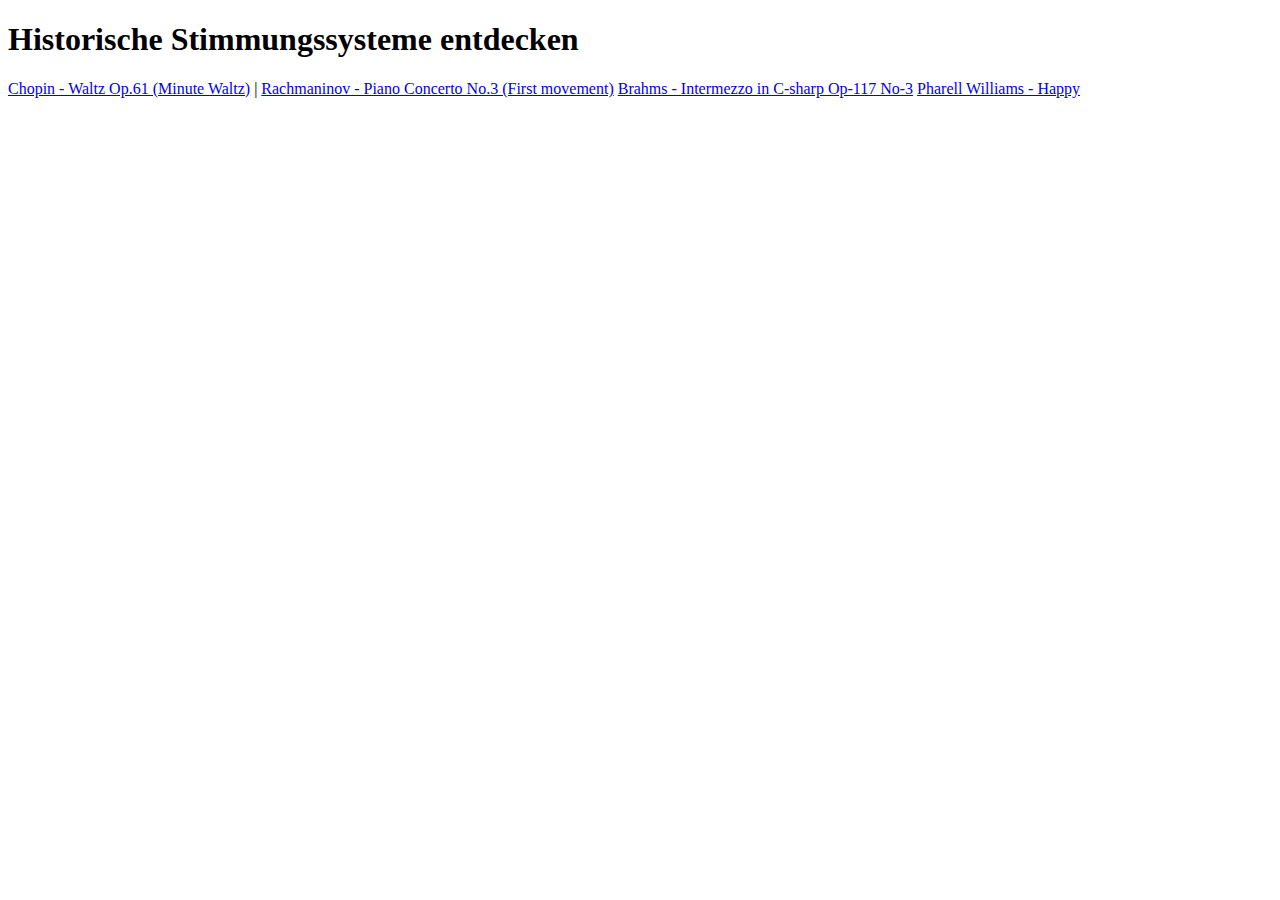
==== jasmid.html @ 0951d7bb "Add meantone temperament and demo page" ====
<!DOCTYPE HTML>
<html>
<head>
	<meta charset="utf-8">
	<script src="js/vendor/jquery-1.12.0.min.js"></script>
	<script src="js/tuningsystem.js"></script>
	<script src="jasmid/stream.js"></script>
	<script src="jasmid/midifile.js"></script>
	<script src="jasmid/replayer.js"></script>
	<script src="jasmid/synth.js"></script>
	<script src="jasmid/audio.js"></script>
	<script>
        function loadRemote(path, callback) {
            var fetch = new XMLHttpRequest();
            fetch.open('GET', path);
            fetch.overrideMimeType("text/plain; charset=x-user-defined");
            fetch.onreadystatechange = function() {
                if(this.readyState == 4 && this.status == 200) {
					/* munge response into a binary string */
                    var t = this.responseText || "" ;
                    var ff = [];
                    var mx = t.length;
                    var scc= String.fromCharCode;
                    for (var z = 0; z < mx; z++) {
                        ff[z] = scc(t.charCodeAt(z) & 255);
                    }
                    callback(ff.join(""));
                }
            };
            fetch.send();
        }

        function play(file) {
            loadRemote(file, function(data) {
                midiFile = MidiFile(data);
                synth = Synth(44100);
                replayer = Replayer(midiFile, synth);
                audio = AudioPlayer(replayer);
            })
        }

        if(FileReader){
            function cancelEvent(e){
                e.stopPropagation();
                e.preventDefault();
            }
            document.addEventListener('dragenter', cancelEvent, false);
            document.addEventListener('dragover', cancelEvent, false);
            document.addEventListener('drop', function(e){
                cancelEvent(e);
                for(var i=0;i<e.dataTransfer.files.length;++i){
                    var
                        file = e.dataTransfer.files[i]
                        ;
                    if(file.type != 'audio/midi'){
                        continue;
                    }
                    var
                        reader = new FileReader()
                        ;
                    reader.onload = function(e){
                        midiFile = MidiFile(e.target.result);
                        synth = Synth(44100);
                        replayer = Replayer(midiFile, synth);
                        audio = AudioPlayer(replayer);
                    };
                    reader.readAsBinaryString(file);
                }
            }, false);
        }
	</script>
</head>
<body>
<h1>
	Historische Stimmungssysteme entdecken
</h1>
<a href="javascript:void(play('midi/minute_waltz.mid'))">Chopin - Waltz Op.61 (Minute Waltz)</a> |
<a href="javascript:void(play('midi/rachmaninov3.mid'))">Rachmaninov - Piano Concerto No.3 (First movement)</a>
<a href="javascript:void(play('midi/intermezzo.mid'))">Brahms - Intermezzo in C-sharp Op-117 No-3</a>
<a href="javascript:void(play('midi/happy.mid'))">Pharell Williams - Happy</a>

<script>
    $(document).ready(function() {
        $.get("../default_tuning_systems.json", function(data) {
            systems = TuningSystems.loadFromObject(data);
            equal = systems.EQUAL_TEMPERAMENT;
        });
    })
</script>
</body>
</html>
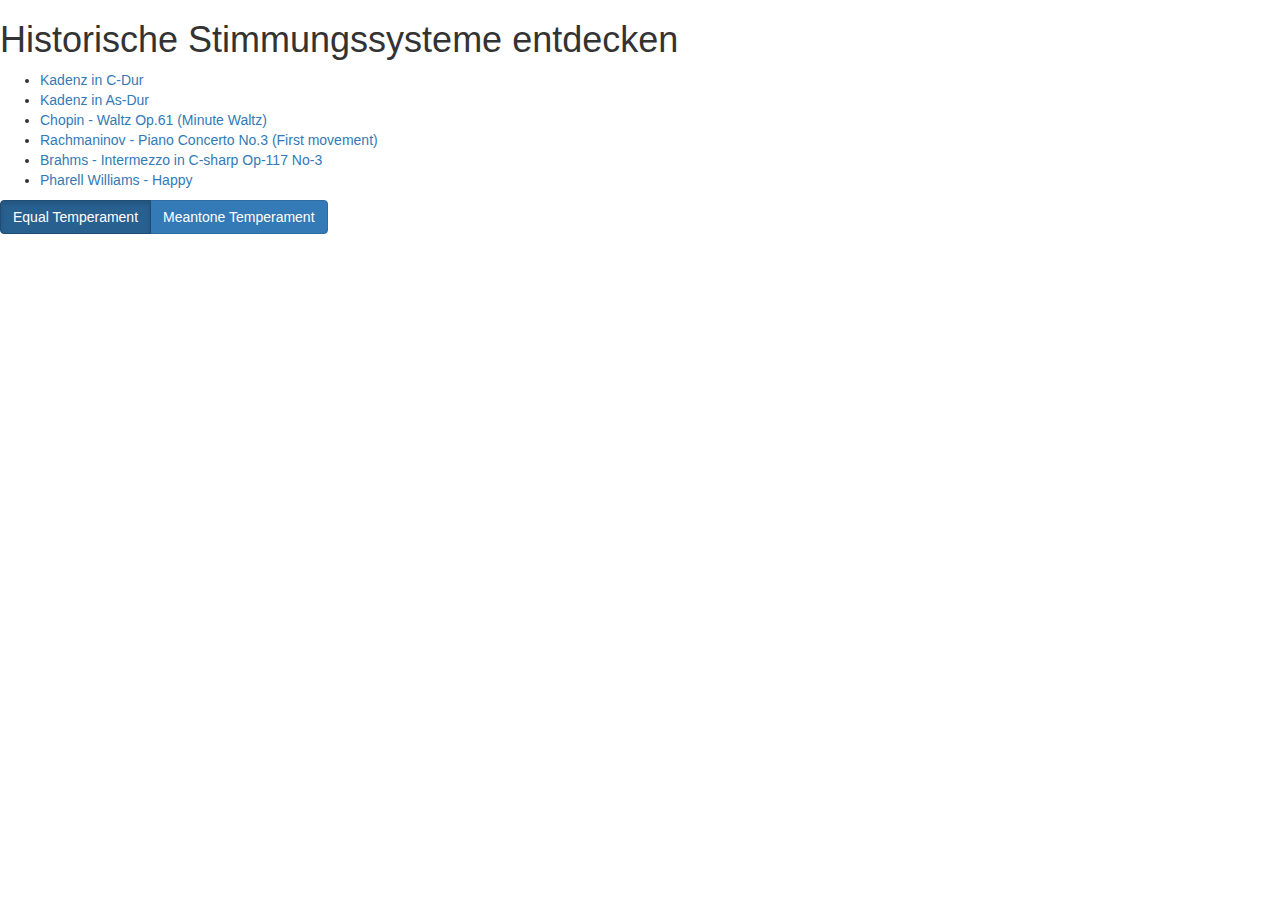
==== commit 4dbdaed9: "Add bootstrap, make selection a button group" ====
--- a/jasmid.html
+++ b/jasmid.html
@@ -4,86 +4,74 @@
 	<meta charset="utf-8">
 	<script src="js/vendor/jquery-1.12.0.min.js"></script>
 	<script src="js/tuningsystem.js"></script>
-	<script src="jasmid/stream.js"></script>
-	<script src="jasmid/midifile.js"></script>
-	<script src="jasmid/replayer.js"></script>
-	<script src="jasmid/synth.js"></script>
-	<script src="jasmid/audio.js"></script>
-	<script>
-        function loadRemote(path, callback) {
-            var fetch = new XMLHttpRequest();
-            fetch.open('GET', path);
-            fetch.overrideMimeType("text/plain; charset=x-user-defined");
-            fetch.onreadystatechange = function() {
-                if(this.readyState == 4 && this.status == 200) {
-					/* munge response into a binary string */
-                    var t = this.responseText || "" ;
-                    var ff = [];
-                    var mx = t.length;
-                    var scc= String.fromCharCode;
-                    for (var z = 0; z < mx; z++) {
-                        ff[z] = scc(t.charCodeAt(z) & 255);
-                    }
-                    callback(ff.join(""));
-                }
-            };
-            fetch.send();
-        }
+    <script src="js/player.js"></script>
+    <script src="jasmid/stream.js"></script>
+    <script src="jasmid/audio.js"></script>
+    <script src="jasmid/midifile.js"></script>
+    <script src="jasmid/replayer.js"></script>
+    <script src="jasmid/synth.js"></script>
 
-        function play(file) {
-            loadRemote(file, function(data) {
-                midiFile = MidiFile(data);
-                synth = Synth(44100);
-                replayer = Replayer(midiFile, synth);
-                audio = AudioPlayer(replayer);
-            })
-        }
+    <!-- Charts -->
+    <script src="https://code.highcharts.com/highcharts.js"></script>
+    <script src="https://code.highcharts.com/modules/exporting.js"></script>
+    <script src="js/plots.js"></script>
 
-        if(FileReader){
-            function cancelEvent(e){
-                e.stopPropagation();
-                e.preventDefault();
-            }
-            document.addEventListener('dragenter', cancelEvent, false);
-            document.addEventListener('dragover', cancelEvent, false);
-            document.addEventListener('drop', function(e){
-                cancelEvent(e);
-                for(var i=0;i<e.dataTransfer.files.length;++i){
-                    var
-                        file = e.dataTransfer.files[i]
-                        ;
-                    if(file.type != 'audio/midi'){
-                        continue;
-                    }
-                    var
-                        reader = new FileReader()
-                        ;
-                    reader.onload = function(e){
-                        midiFile = MidiFile(e.target.result);
-                        synth = Synth(44100);
-                        replayer = Replayer(midiFile, synth);
-                        audio = AudioPlayer(replayer);
-                    };
-                    reader.readAsBinaryString(file);
-                }
-            }, false);
-        }
-	</script>
+    <!-- Bootstrap -->
+    <link rel="stylesheet" href="https://maxcdn.bootstrapcdn.com/bootstrap/3.3.7/css/bootstrap.min.css" integrity="sha384-BVYiiSIFeK1dGmJRAkycuHAHRg32OmUcww7on3RYdg4Va+PmSTsz/K68vbdEjh4u" crossorigin="anonymous">
+    <script src="https://maxcdn.bootstrapcdn.com/bootstrap/3.3.7/js/bootstrap.min.js" integrity="sha384-Tc5IQib027qvyjSMfHjOMaLkfuWVxZxUPnCJA7l2mCWNIpG9mGCD8wGNIcPD7Txa" crossorigin="anonymous"></script>
+
+    <!-- Own styles -->
+    <link rel="stylesheet" href="css/jasmid.css">
 </head>
 <body>
 <h1>
-	Historische Stimmungssysteme entdecken
+    Historische Stimmungssysteme entdecken
 </h1>
-<a href="javascript:void(play('midi/minute_waltz.mid'))">Chopin - Waltz Op.61 (Minute Waltz)</a> |
-<a href="javascript:void(play('midi/rachmaninov3.mid'))">Rachmaninov - Piano Concerto No.3 (First movement)</a>
-<a href="javascript:void(play('midi/intermezzo.mid'))">Brahms - Intermezzo in C-sharp Op-117 No-3</a>
-<a href="javascript:void(play('midi/happy.mid'))">Pharell Williams - Happy</a>
+<ul>
+    <li><a href="javascript:void(play('midi/c-kadenz.mid'))">Kadenz in C-Dur</a></li>
+    <li><a href="javascript:void(play('midi/as-kadenz.mid'))">Kadenz in As-Dur</a></li>
+    <li><a href="javascript:void(play('midi/minute_waltz.mid'))">Chopin - Waltz Op.61 (Minute Waltz)</a></li>
+    <li><a href="javascript:void(play('midi/rachmaninov3.mid'))">Rachmaninov - Piano Concerto No.3 (First movement)</a></li>
+    <li><a href="javascript:void(play('midi/intermezzo.mid'))">Brahms - Intermezzo in C-sharp Op-117 No-3</a></li>
+    <li><a href="javascript:void(play('midi/happy.mid'))">Pharell Williams - Happy</a></li>
+</ul>
+
+<div id="temperamentSelect" class="btn-group" data-toggle="buttons"></div>
+
+<div id="container" style="min-width: 310px; height: 400px; margin: 0 auto"></div>
 
 <script>
+    var systems = undefined;
+
+    function getCheckedOptionOfButtonGroup(id) {
+        return $('#temperamentSelect').find('input:radio:checked').attr("id");
+    }
+
     $(document).ready(function() {
-        $.get("../default_tuning_systems.json", function(data) {
+        $.get("default_tuning_systems.json", function(data) {
             systems = TuningSystems.loadFromObject(data);
-            equal = systems.EQUAL_TEMPERAMENT;
+
+            var options = {};
+            for(key in systems) {
+                options[systems[key].name] = key;
+            }
+
+            var first = true;
+            var $el = $("#temperamentSelect");
+            $el.empty(); // remove old options
+            $.each(options, function(key,value) {
+                var label = $('<label class="btn btn-primary"><input type="radio" name="options"></label>')
+                    .append(key);
+                label.children(":first").attr("id", value);
+                if (first) {
+                    label.addClass("active");
+                    label.children(":first").prop('checked', true);
+                    first = false;
+                }
+                $el.append(label);
+            });
+
+            initCharts(systems);
         });
     })
 </script>
